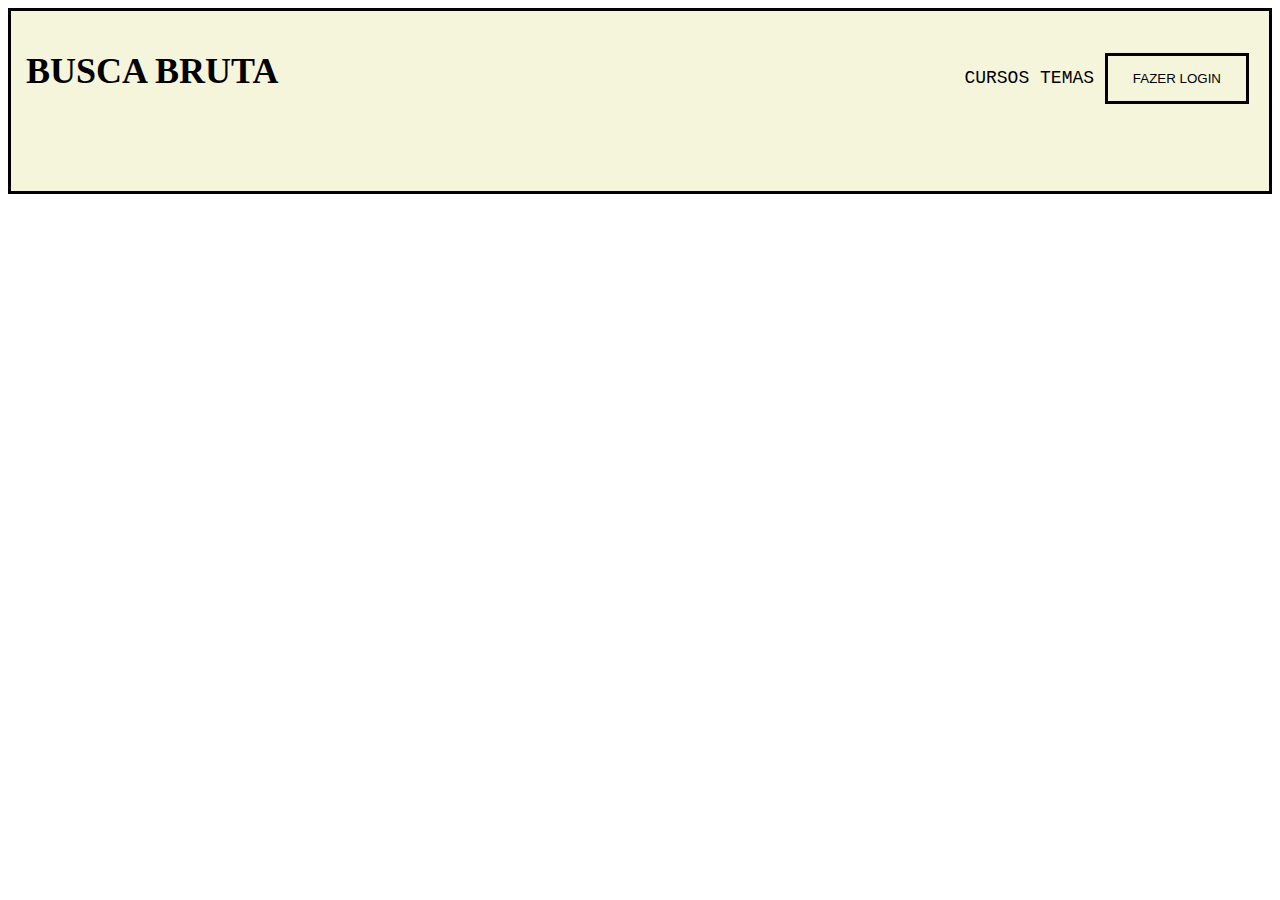
==== buscabruta.html @ 06c90f82 "Add files via upload" ====
<!DOCTYPE html>
<html lang="en">
<head>
    <meta charset="UTF-8">
    <meta name="viewport" content="width=device-width, initial-scale=1.0">
    <link rel="stylesheet" href="buscabruta.css">
    <title>BUSCA BRUTA</title>
</head>
<body>
    <header>
        <h1>BUSCA BRUTA</h1>
    <nav>
        <a href="">CURSOS</a>
        <a href="">TEMAS</a>
        <button>FAZER LOGIN</button>
    </nav>
    </header>
    
</body>
</html>
---- buscabruta.css ----
header {
    height: 20vh;
    background-color:beige;
    border: 3px solid black;
    display: flex;
    justify-content: space-between;
    align-items: baseline;
    font-size: 18px;


    
}
h1 {
    
    padding: 15px;
}
nav {
    margin-right: 20px;
    font-family: 'Courier New', Courier, monospace;
}

a{
    text-decoration: none;
    color: black;
}
 
button {
    background-color: beige;
    border: 3px solid black;
    padding: 15px 25px;
}
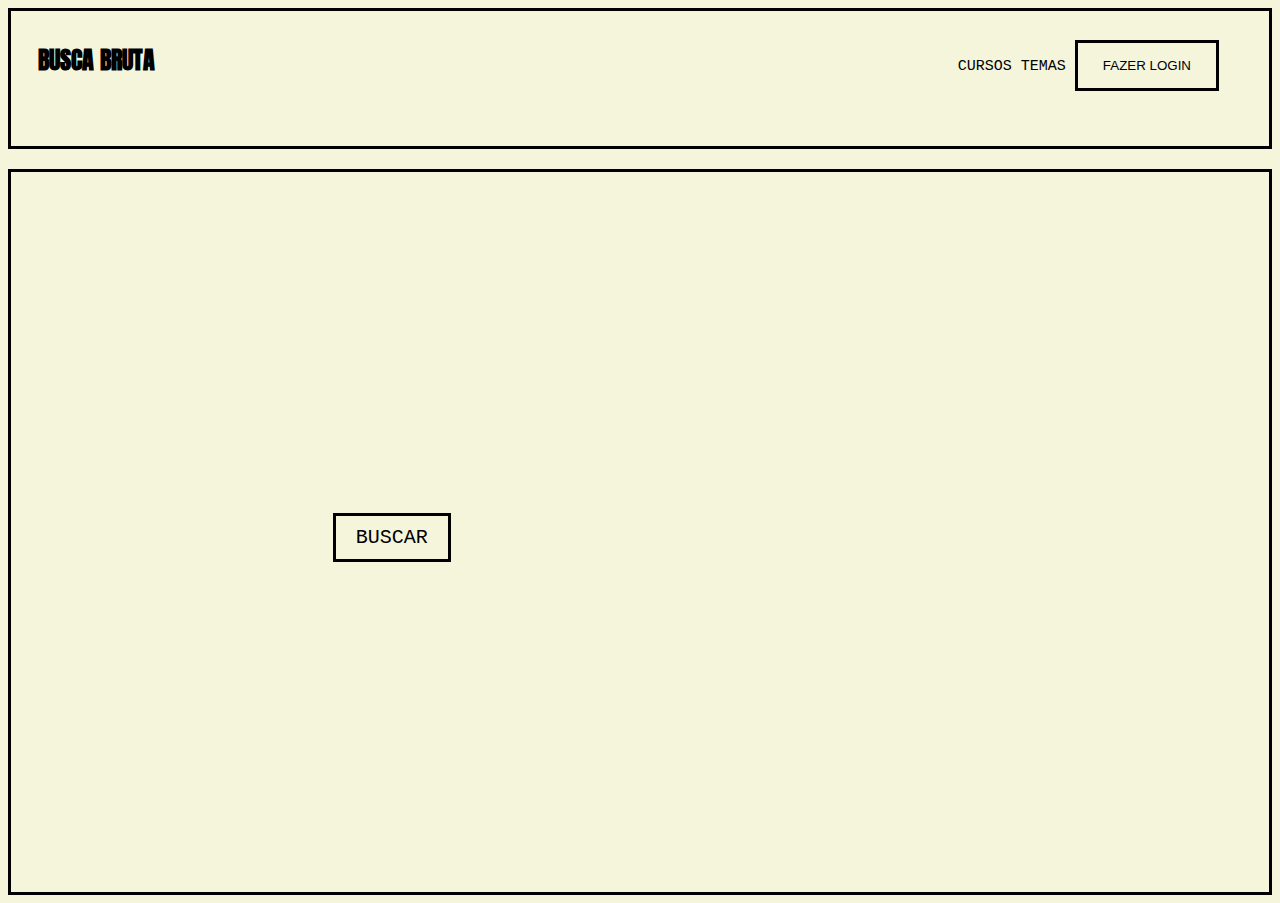
==== commit e0ecfbcb: "Update buscabruta.html" ====
--- a/buscabruta.html
+++ b/buscabruta.html
@@ -4,17 +4,24 @@
     <meta charset="UTF-8">
     <meta name="viewport" content="width=device-width, initial-scale=1.0">
     <link rel="stylesheet" href="buscabruta.css">
+    <link rel="preconnect" href="https://fonts.googleapis.com">
+    <link rel="preconnect" href="https://fonts.gstatic.com" crossorigin>
+    <link href="https://fonts.googleapis.com/css2?family=Anton&family=Linefont:wght@100&display=swap" rel="stylesheet">
     <title>BUSCA BRUTA</title>
 </head>
 <body>
     <header>
-        <h1>BUSCA BRUTA</h1>
+        <h1><b>BUSCA BRUTA</b></h1>
     <nav>
         <a href="">CURSOS</a>
         <a href="">TEMAS</a>
-        <button>FAZER LOGIN</button>
+        <button div class="but">FAZER LOGIN</button>
     </nav>
     </header>
+    <main>
+        <button id="butt">BUSCAR</button>
+        
+    </main>
     
 </body>
-</html>+</html>
--- a/buscabruta.css
+++ b/buscabruta.css
@@ -1,22 +1,32 @@
+body {
+    background-color: beige;
+}
+
+
 header {
-    height: 20vh;
+    height: 15vh;
     background-color:beige;
     border: 3px solid black;
     display: flex;
     justify-content: space-between;
+    flex-direction: row;
     align-items: baseline;
-    font-size: 18px;
-
-
+    align-self: flex-start;
+    margin-bottom: 20px;
+    font-family: 'Courier New', Courier, monospace;
+    font-size: 12px;
     
 }
 h1 {
-    
+    font-family: ANTON;
     padding: 15px;
+    margin-left: 12px;
 }
 nav {
     margin-right: 20px;
     font-family: 'Courier New', Courier, monospace;
+    font-size: 15px;
+    margin-right: 50px;
 }
 
 a{
@@ -24,8 +34,28 @@
     color: black;
 }
  
-button {
+.but {
     background-color: beige;
     border: 3px solid black;
     padding: 15px 25px;
-}+}
+
+main {
+    border: 3px solid black;
+    margin-top: 2vh;
+    background-color: beige;
+    height: 80vh;
+}
+
+#butt {
+    border: 3px solid black ;
+    background-color: beige;
+    position: absolute;
+    top: 57vh;
+    left: 26vw;
+    padding: 10px 20px;
+    font-family: 'Courier New', Courier, monospace;
+    font-size: 20px;
+    text-align: center;
+
+}
